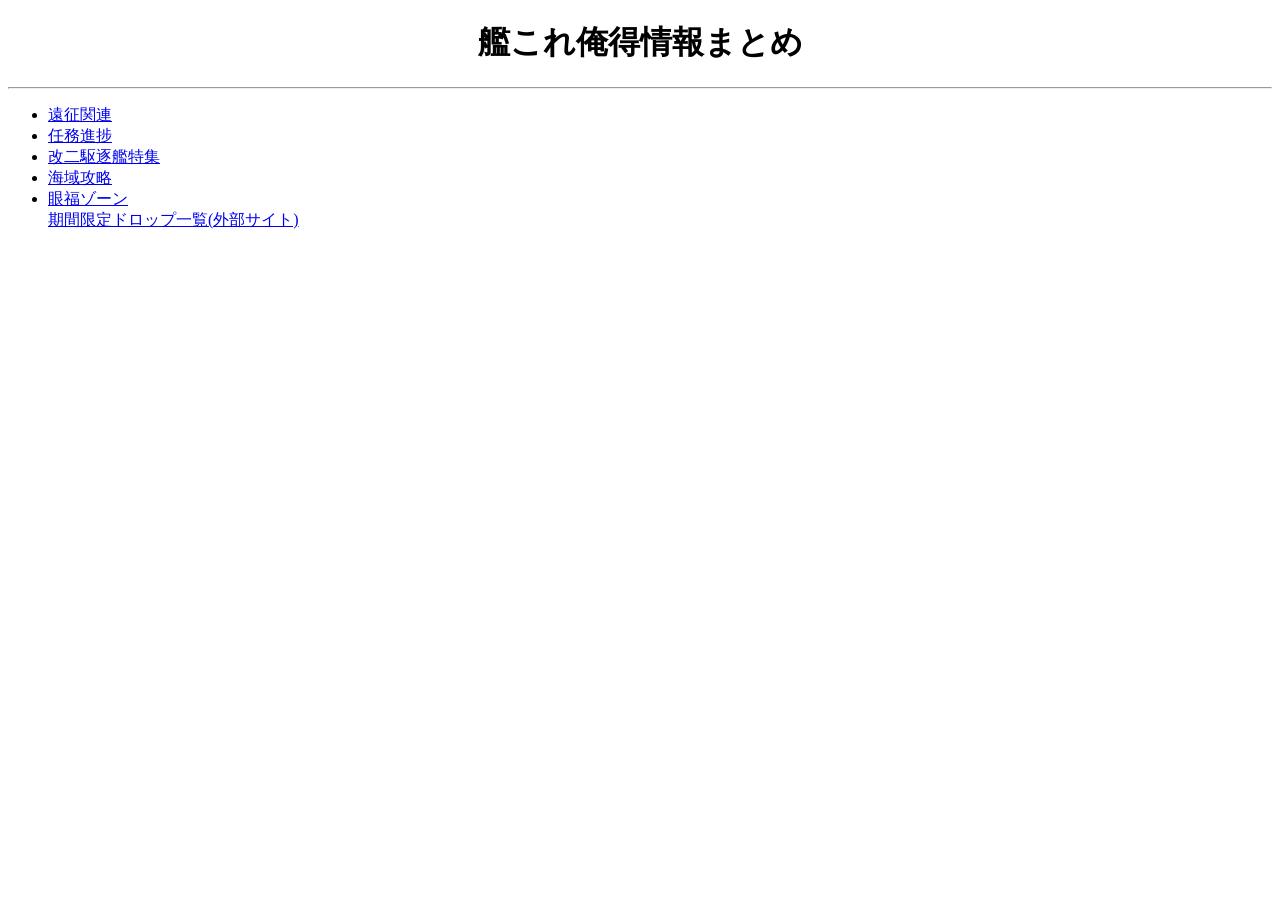
==== index.html @ 6c52c535 "Create index.html" ====
<!DOCTYPE html>
<html lang="ja">

<head>
<meta charset="UTF-8">
<title>艦これ俺得情報まとめ</title>
 <link rel="stylesheet" href="index.css" type="text/css">
</head>

<body>
<div style="text-align: center;">
<h1>艦これ俺得情報まとめ</h1>
</div>
<hr>

<ul class="index">
<li><a href="ensei/ensei.html">遠征関連</a><br></li>
<li><a href="mission/mission.html">任務進捗</a></li>
<li><a href="kaini/kaini_kuchiku.html">改二駆逐艦特集</a></li>
<li><a href="syutsugeki/syutsugeki.html">海域攻略</a></li>
<li><a href="favorites/ganpuku.html">眼福ゾーン</a></li>
<a href="https://wikiwiki.jp/kancolle/%E6%9C%9F%E9%96%93%E9%99%90%E5%AE%9A%E3%83%89%E3%83%AD%E3%83%83%E3%83%97%E3%82%A4%E3%83%99%E3%83%B3%E3%83%88" target="_blank">期間限定ドロップ一覧(外部サイト)</a>
</body>

</html>
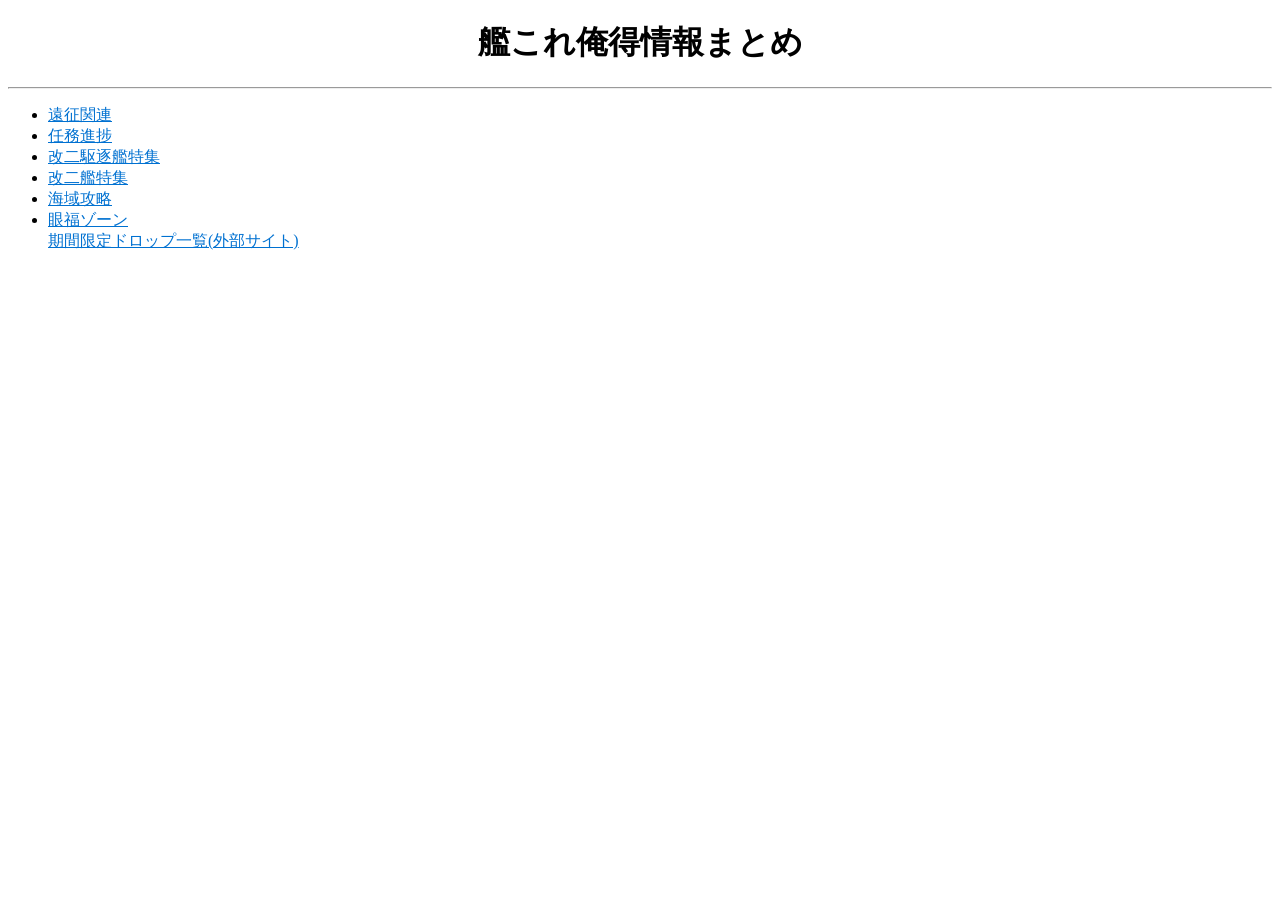
==== commit e3c11408: "Update" ====
--- a/index.html
+++ b/index.html
@@ -17,6 +17,7 @@
 <li><a href="ensei/ensei.html">遠征関連</a><br></li>
 <li><a href="mission/mission.html">任務進捗</a></li>
 <li><a href="kaini/kaini_kuchiku.html">改二駆逐艦特集</a></li>
+<li><a href="kaini/kaini_other.html">改二艦特集</a></li>
 <li><a href="syutsugeki/syutsugeki.html">海域攻略</a></li>
 <li><a href="favorites/ganpuku.html">眼福ゾーン</a></li>
 <a href="https://wikiwiki.jp/kancolle/%E6%9C%9F%E9%96%93%E9%99%90%E5%AE%9A%E3%83%89%E3%83%AD%E3%83%83%E3%83%97%E3%82%A4%E3%83%99%E3%83%B3%E3%83%88" target="_blank">期間限定ドロップ一覧(外部サイト)</a>
--- a/index.css
+++ b/index.css
@@ -0,0 +1,4 @@
+@charset "UTF-8" ;
+
+a,a:visited{
+    color: #0071d1;}
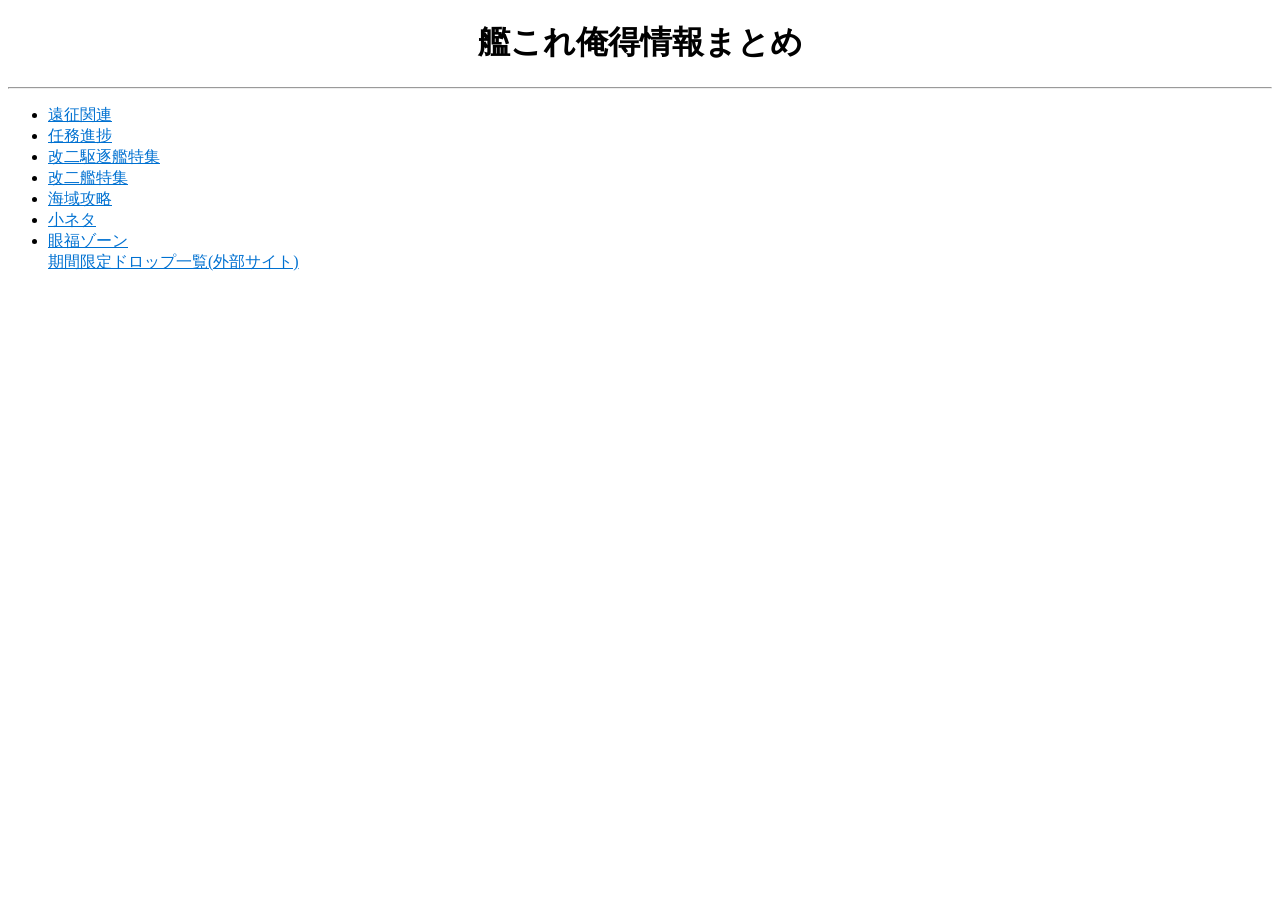
==== commit 01d454a0: "Update index.html" ====
--- a/index.html
+++ b/index.html
@@ -19,6 +19,7 @@
 <li><a href="kaini/kaini_kuchiku.html">改二駆逐艦特集</a></li>
 <li><a href="kaini/kaini_other.html">改二艦特集</a></li>
 <li><a href="syutsugeki/syutsugeki.html">海域攻略</a></li>
+<li><a href="tips/tips.html">小ネタ</a></li>
 <li><a href="favorites/ganpuku.html">眼福ゾーン</a></li>
 <a href="https://wikiwiki.jp/kancolle/%E6%9C%9F%E9%96%93%E9%99%90%E5%AE%9A%E3%83%89%E3%83%AD%E3%83%83%E3%83%97%E3%82%A4%E3%83%99%E3%83%B3%E3%83%88" target="_blank">期間限定ドロップ一覧(外部サイト)</a>
 </body>
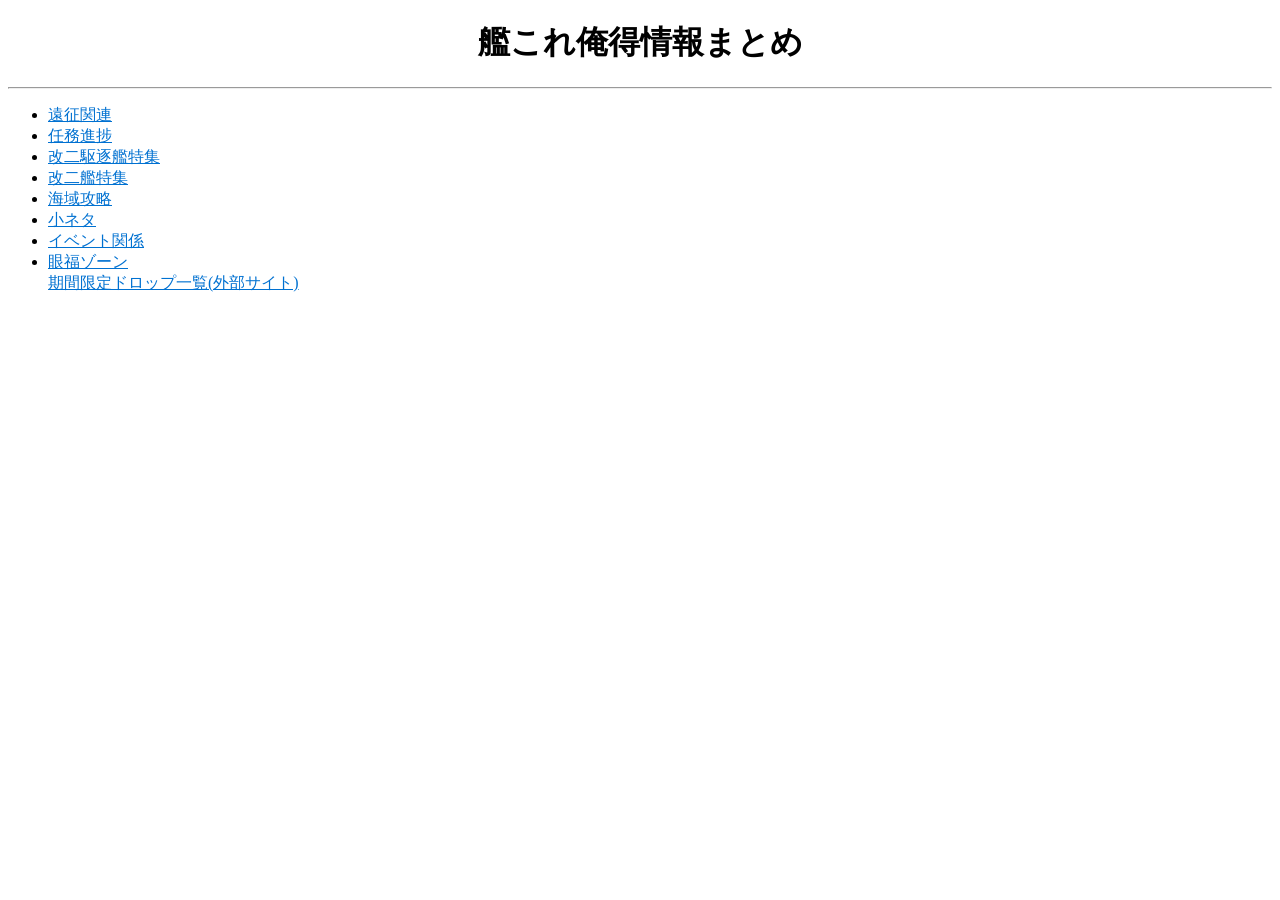
==== commit 784a70c1: "Update index.html" ====
--- a/index.html
+++ b/index.html
@@ -20,6 +20,7 @@
 <li><a href="kaini/kaini_other.html">改二艦特集</a></li>
 <li><a href="syutsugeki/syutsugeki.html">海域攻略</a></li>
 <li><a href="tips/tips.html">小ネタ</a></li>
+<li><a href="event/index.html">イベント関係</a></li>
 <li><a href="favorites/ganpuku.html">眼福ゾーン</a></li>
 <a href="https://wikiwiki.jp/kancolle/%E6%9C%9F%E9%96%93%E9%99%90%E5%AE%9A%E3%83%89%E3%83%AD%E3%83%83%E3%83%97%E3%82%A4%E3%83%99%E3%83%B3%E3%83%88" target="_blank">期間限定ドロップ一覧(外部サイト)</a>
 </body>
